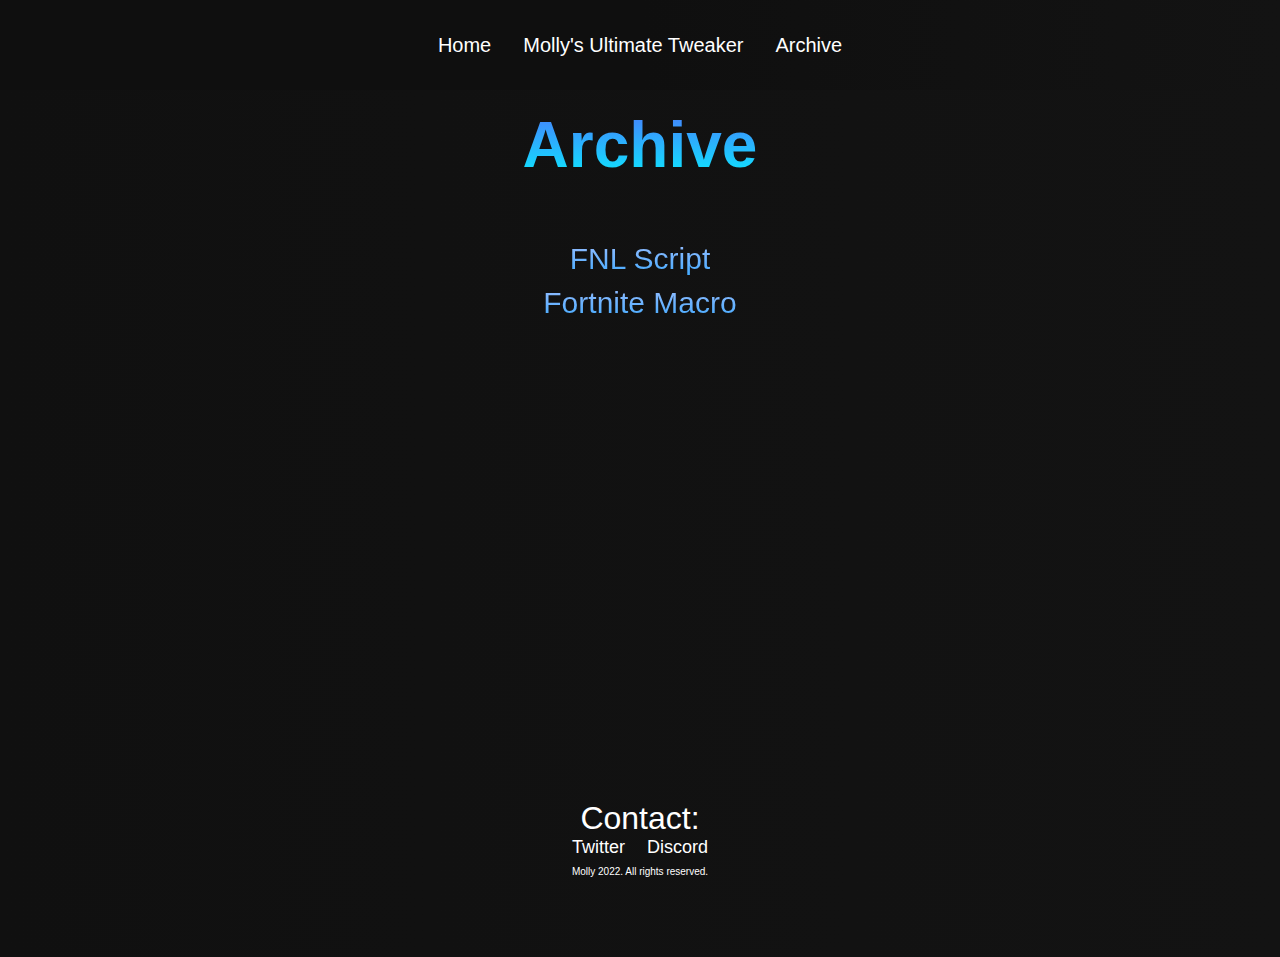
==== archive/index.html @ f8506a7b "Update 22:00" ====
<!DOCTYPE html>
<html lang="en">
<head>
    <meta charset="UTF-8">
    <meta http-equiv="X-UA-Compatible" content="IE=edge">
    <meta name="viewport" content="width=device-width, initial-scale=1.0">
    <title>Archive</title>
    <link rel="stylesheet" href="styles.css">
    <link rel="icon" href="/assets/icon.jpg">
    <script src="/assets/navigation.js"></script>
</head>
<body>
     <!-- navbar -->
     <nav class="navbar">
        <div class="navbar__containter">
        <ul class="navbar__menu">
            
            <li class="navbar__item">
                <button type="button" class="navbar__links" onclick="homeNav()">Home</button>
                <button type="button" class="navbar__links" onclick="mutNav()">Molly's Ultimate Tweaker</button>
                <button type="button" class="navbar__links" onclick="archiveNav()">Archive</button>
            </li>
        </ul>
        </div>
    </nav>

    <!-- main -->
    <div class="main">
        <div class="main__container">
            <div class="main__content">
                <h9> </h9>
                <h1>Archive</h1>
            <div class="main__archive">
                <div class="archive__content">
                    <p class="przerwa"></p>
                    <button type="button" class="archive__links" onclick="fnsNav()">FNL Script</button>
                    <p class="przerwa1"></p>
                    <p><button type="button" class="archive__links" onclick="macroNav()">Fortnite Macro</button></p>
                    <p class="przerwa"></p>
                </div>
            </div>
                
            </div>
        </div>
    </div>
 <!-- Footer -->
    <div class="footer__container">
        <div class="footer__links">
            <p class="contact__text">Contact:</p>
            <div class="contact__links">
                <a href="https:\\www.twitter.com\7molly_" class="twitter">Twitter</a>
                <a href="https://discord.gg/j4vd6Db8wS" class="discord__server">Discord</a>
            </div>
            <div class="rights__container">
                <p class="website__rights">Molly 2022. All rights reserved.</p>
            </div>
        </div>
    </div>
</body>
</html>
---- archive/styles.css ----
* {
    box-sizing: border-box;
    margin: 0;
    padding: 0;
    font-family: 'Kumbh Sans', sans-serif;
}

.navbar {
    background-image: linear-gradient(to right, #0f0f0f 50%, #131313 100%);
    height: 90px;
    display: flex;
    justify-content: center;
    align-items: center;
    font-size: 1.2rem;
    position: sticky;
    top: 0;
    z-index: 999;
}

.navbar__container {
    display: flex;
    justify-content: space-between;
    height: 80px;
    z-index: 1;
    width: 100%;
    max-width: 1300px;
    margin: 0 auto;
    padding: 0 50px;
}


.fa-gem {
    margin-right: 0.5rem;
}

.navbar__menu {
    align-items: center;
    justify-content: space-between;
    display: flex;
    align-items: center;
    list-style: none;
    text-align: center;
}

.navbar__item {
    display: flex;
    justify-content: space-between;
    height: 50px;
}

.navbar__links {
    color: #fff;
    display: flex;
    background-color: transparent;
    border: none;
    font-size: 20px;
    align-items: center;
    justify-content: center;
    text-decoration: none;
    padding: 0 1rem;
    height: 100%;
}

.navbar__links:hover {
    color: #77d4ff;
    transition: all 0.3s ease;
}

.main {
    background-image: linear-gradient(to right, #101010 0%, #131313 100%);
}

.main__container {
    display: grid;
    grid-template-columns: 5fr 0fr;
    align-items: flex-start;
    text-align: center;
    justify-self: center;
    margin: 50 auto;
    height: 70vh;
    z-index: 1;
    width: 100%;
    max-width: 3500px;
    padding: 0 50px;
}

.footer__container {
    background-image: linear-gradient(to right, #101010 0%, #131313 100%);
    padding: 5rem 0;
    display: flex;
    flex-direction: column;
    justify-content: center;
    align-items: center;
}

.rights__container {
    display: flex;
    justify-content: center;
    align-items: center;
    color: #fff;
    font-size: 10px;
}

.contact__links a {
    
    color: #fff;
    text-decoration: none;
    margin-bottom: 0.5rem;
}

.contact__links {
    font-size: 18px;
    justify-content: space-between;
    display: flex;
    width: 100%;
}

.contact__links a:hover {
    color: #77d4ff;;
    transition: all 0.2s ease;

}

.contact__text {
    color: #fff;
    font-size: 2rem;
    justify-content: center;
    text-align: center;
    display: flex;
}

.main__content h9 {
    justify-content: center;
    padding: 20px 20px;
}

.main__content h1 {
    font-size: 4rem;
    background-color: #77d4ff;
    background-image: linear-gradient(to top, #08efff 0%, #4a7afc 100%);
    background-size: 100%;
    -webkit-background-clip: text;
    -webkit-text-fill-color: transparent;
    -moz-text-fill-color: transparent;
}

.archive__content {
    align-items: center;
    justify-content: center;
    font-size: 30px;
    
}

.archive__links {
    font-size: 30px;
    background-color: #77d4ff;
    background-image: linear-gradient(to top, #41aaff 0%, #99bdff 100%);
    background-size: 100%;
    -webkit-background-clip: text;
    -webkit-text-fill-color: transparent;
    -moz-text-fill-color: transparent;
    border: none;
}

.archive__links:hover {
    background-image: none;
    background-color: #fff;
    transition: all 0.5s ease;
}

.przerwa {
    justify-content: center;
    padding: 30px 30px;
}

.przerwa1 {
    justify-content: center;
    padding: 5px 5px;
}

.main__content h3 {
    color: #fff;
    font-size: 3rem;
}

.fnl__content h2{
    color: #fff;
}

.button__fnl {
    font-size: 3rem;
    background-color: #77d4ff;
    background-image: linear-gradient(to top, #41aaff 0%, #99bdff 100%);
    background-size: 100%;
    -webkit-background-clip: text;
    -webkit-text-fill-color: transparent;
    -moz-text-fill-color: transparent;
    border: none;
}

.button__fnl:hover {
    background-image: none;
    background-color: #fff;
    transition: all 0.2s ease;

}

.fnl__download h2 {
    color: #fff;
    font-size: 0.8rem;
}

.fnl__download h4 {
    color: #fff;
    font-size: 0.8rem;
}

.fnl__archive {
    color: #fff;
    text-decoration: none;
    margin-bottom: 0.5rem;
}

.fnl__archive:hover {
    color: #77d4ff;
    transition: all 0.2s ease;
}

.fnl__content h5 {
    color: red;
}

@media screen and (max-width: 960px) {
    .main__container {
        height: 1000px;
    }
}
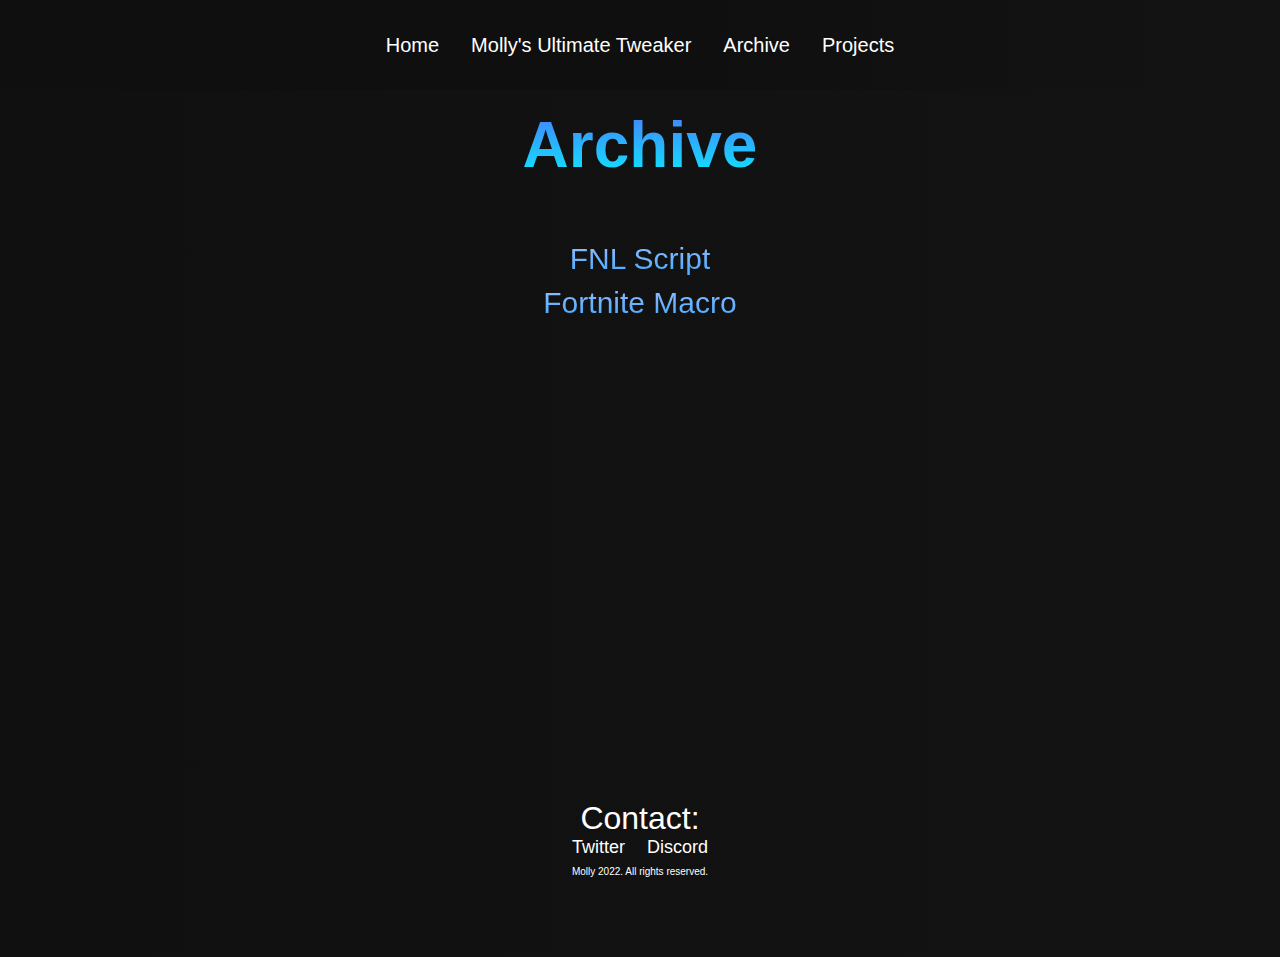
==== commit 3a0f8b90: "update" ====
--- a/archive/index.html
+++ b/archive/index.html
@@ -19,6 +19,7 @@
                 <button type="button" class="navbar__links" onclick="homeNav()">Home</button>
                 <button type="button" class="navbar__links" onclick="mutNav()">Molly's Ultimate Tweaker</button>
                 <button type="button" class="navbar__links" onclick="archiveNav()">Archive</button>
+                <button type="button" class="navbar__links" onclick="projectsNav()">Projects</button>
             </li>
         </ul>
         </div>
--- a/archive/styles.css
+++ b/archive/styles.css
@@ -59,6 +59,7 @@
     text-decoration: none;
     padding: 0 1rem;
     height: 100%;
+    cursor: pointer;
 }
 
 .navbar__links:hover {
@@ -160,6 +161,7 @@
     -webkit-text-fill-color: transparent;
     -moz-text-fill-color: transparent;
     border: none;
+    cursor: pointer;
 }
 
 .archive__links:hover {
@@ -196,6 +198,7 @@
     -webkit-text-fill-color: transparent;
     -moz-text-fill-color: transparent;
     border: none;
+    cursor: pointer;
 }
 
 .button__fnl:hover {
